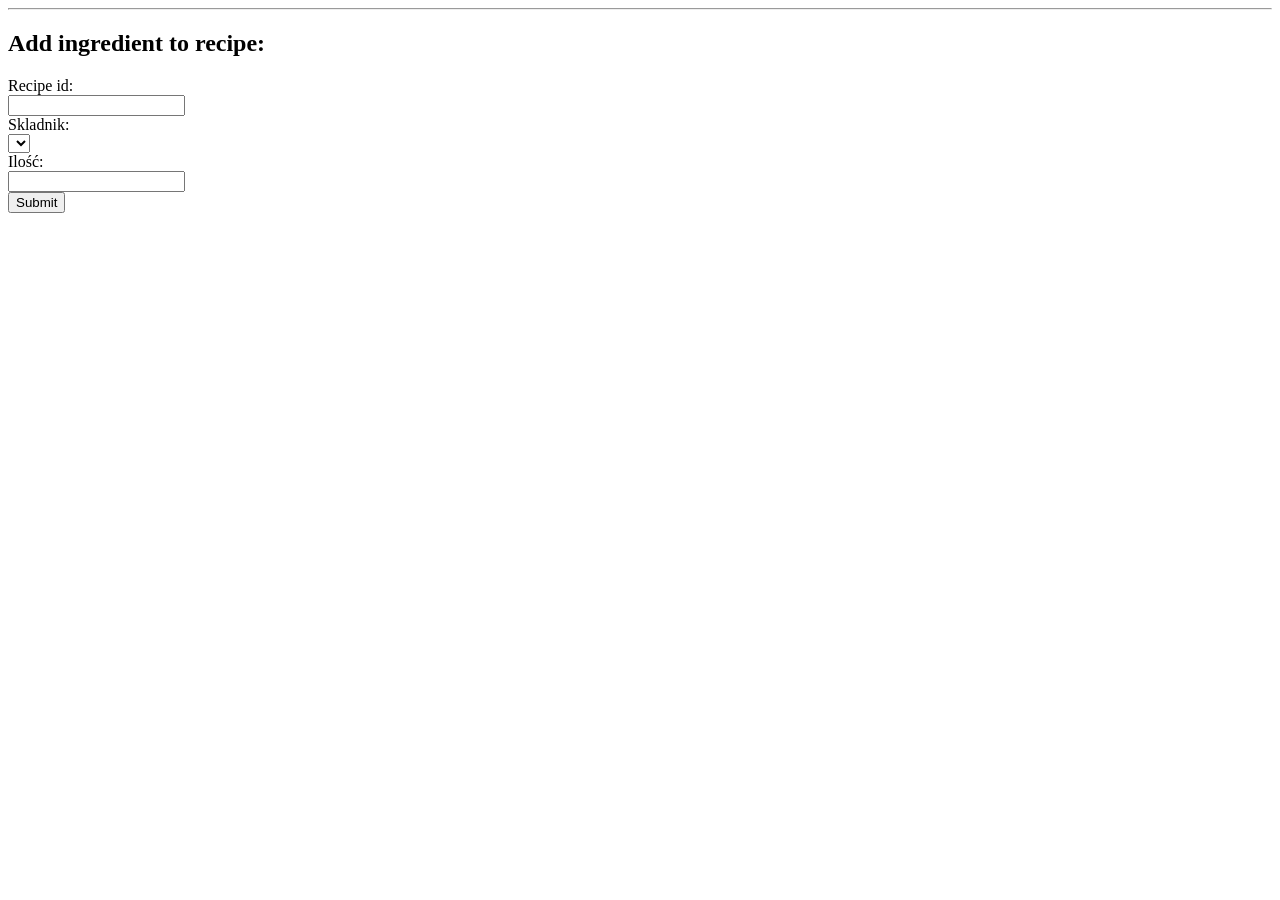
==== src/main/resources/templates/add-ingr-to-recipe.html @ af7eb355 "prawie skończone- niestety wychodzą błędy przy budowaniu aplikacji." ====
<!DOCTYPE html>
<html lang="en" xmlns:th="http://www.thymeleaf.org">
<head>
    <meta charset="UTF-8">
    <title>Add Ingredient Page</title>
    <th:block th:replace="fragments :: link-styles" th:remove="tag"/>
</head>
<body>
<th:block th:replace="fragments :: navigator" th:remove="tag"/>
<main>
    <div class="container marketing">
        <hr>
        <h2>Add ingredient to recipe:</h2>
        <form th:action="@{/recipe/ingr/add}" method="post">
            <div class="row col-12 form-container">
                <div class="row col-md-12 form-input-row">
                    <div class="col-md-6">
                        <label for="przepis_id">Recipe id:</label>
                    </div>
                    <div class="col-md-6">
                        <input class="form-control" readonly type="text" id="przepis_id" name="przepis_id" th:value="${id_przepisu}">
                    </div>
                </div>
                <div class="row col-md-12 form-input-row">
                    <div class="col-md-6">
                        <label for="przepis_id">Skladnik:</label>
                    </div>
                    <div class="col-md-6">
                        <select class="form-control" name="skladnik_id">
                            <option th:each="skladnik : ${wszystkie_dostepne_skladniki}"
                                    th:text="${skladnik.name}"
                                    th:value="${skladnik.id}">

                            </option>
                        </select>
                    </div>
                </div>
                <div class="row col-md-12 form-input-row">
                    <div class="col-md-6">
                        <label for="ilosc">Ilość:</label>
                    </div>
                    <div class="col-md-6">
                        <input class="form-control" type="number" step="0.01" id="ilosc" th:name="ilosc">
                    </div>
                </div>

                <div class="row col-md-12">
                    <button type="submit" class="btn btn-primary offset-3 col-md-6">Submit</button>
                </div>
            </div>
        </form>
        </hr>
    </div>
</main>
<th:block th:replace="fragments :: scripts" th:remove="tag"/>
</body>
</html>
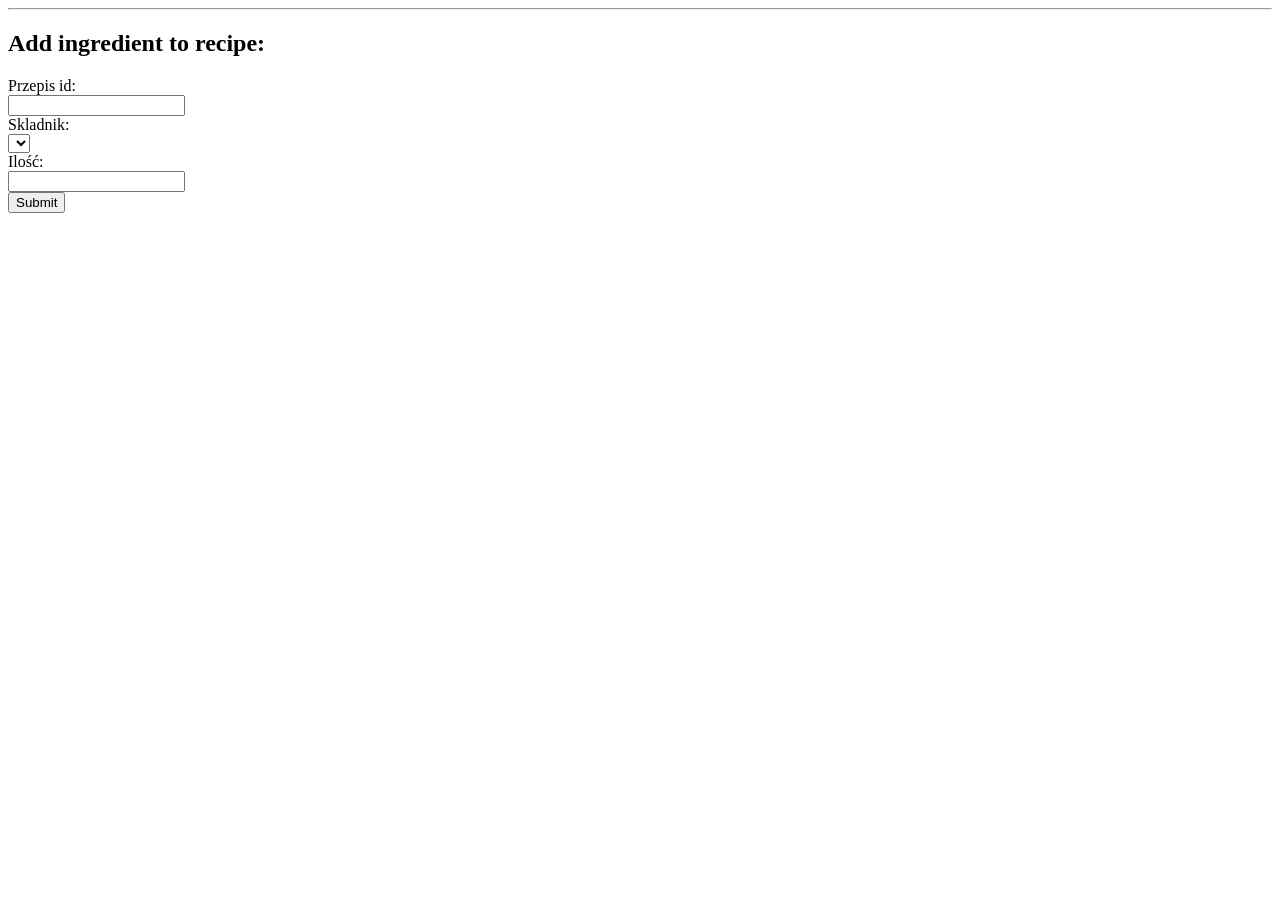
==== commit 117763c6: "prawie skończone- błedy jeszcze przy dodawaniu skłądników" ====
--- a/src/main/resources/templates/add-ingr-to-recipe.html
+++ b/src/main/resources/templates/add-ingr-to-recipe.html
@@ -11,11 +11,11 @@
     <div class="container marketing">
         <hr>
         <h2>Add ingredient to recipe:</h2>
-        <form th:action="@{/recipe/ingr/add}" method="post">
+        <form th:action="@{/przepis/skladnik/add}" method="post">
             <div class="row col-12 form-container">
                 <div class="row col-md-12 form-input-row">
                     <div class="col-md-6">
-                        <label for="przepis_id">Recipe id:</label>
+                        <label for="przepis_id">Przepis id:</label>
                     </div>
                     <div class="col-md-6">
                         <input class="form-control" readonly type="text" id="przepis_id" name="przepis_id" th:value="${id_przepisu}">
@@ -28,7 +28,7 @@
                     <div class="col-md-6">
                         <select class="form-control" name="skladnik_id">
                             <option th:each="skladnik : ${wszystkie_dostepne_skladniki}"
-                                    th:text="${skladnik.name}"
+                                    th:text="${skladnik.nazwa}"
                                     th:value="${skladnik.id}">
 
                             </option>
